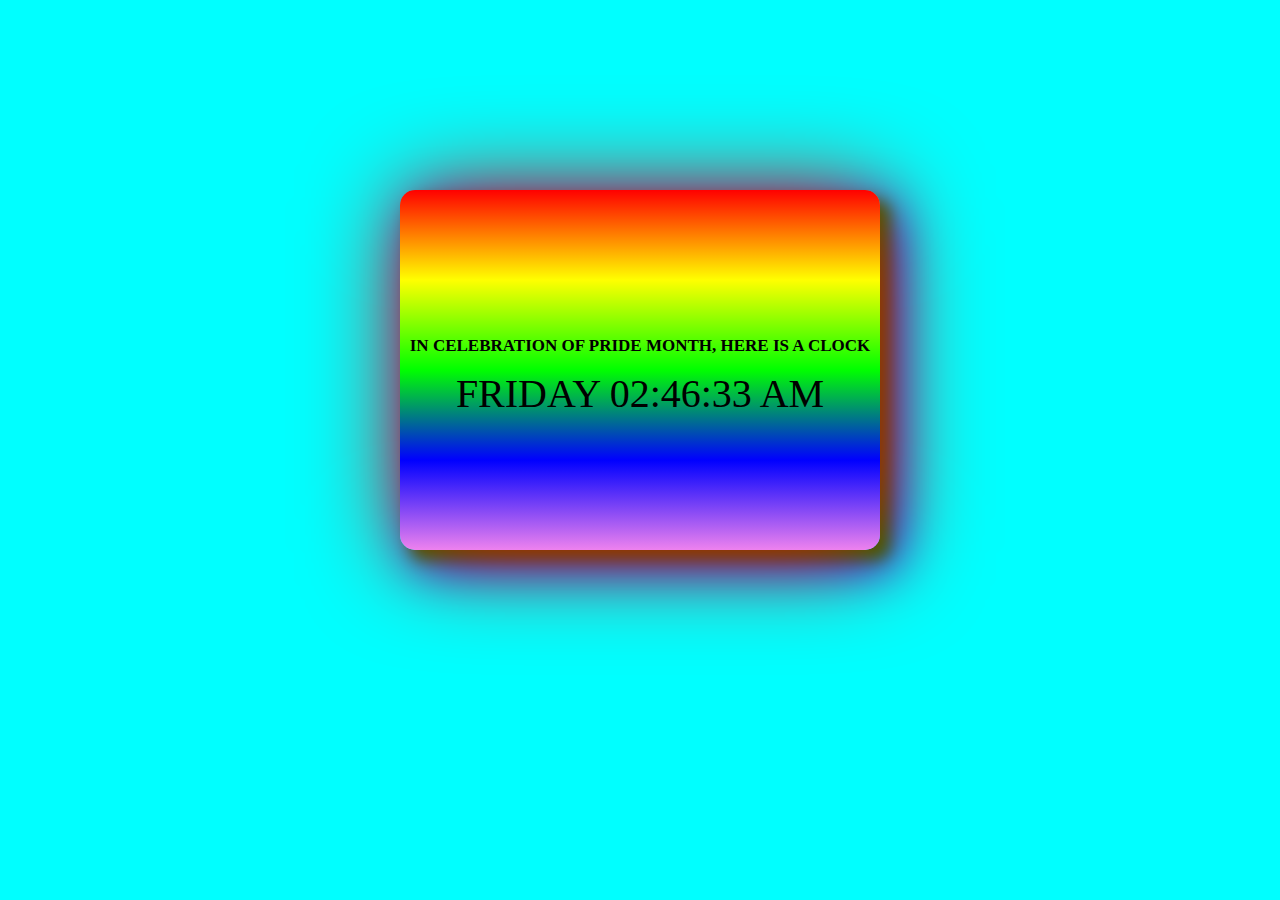
==== Clock/index.html @ f586e0a0 "Add files via upload" ====
<!DOCTYPE html>
<html lang="en">
<head>
    <meta charset="UTF-8">
    <meta http-equiv="X-UA-Compatible" content="IE=edge">
    <meta name="viewport" content="width=device-width, initial-scale=1.0">
    <title>Document</title>
    <link rel = "stylesheet" href = "style.css">
</head>
<body>
    <div class="container">
        <h2>In Celebration of Pride Month, Here is a Clock</h2>
        <label id = "clock"></label>
    </div>

    <script src = "script.js"></script>    
</body>
</html>
---- Clock/style.css ----
body{
    background-color: cyan;
    background-repeat: no-repeat;
    background-attachment: fixed;
}
.container {
    
    box-shadow: 5px 5px 100px red, 10px 10px 15px green, 15px 15px 50px blue;
    border-radius: 15px;
    width: 480px;
    height: 40vh;
    background: linear-gradient(red,yellow, lime, blue, violet);
    margin: auto;
    margin-top: 15%;
    display: flex;
    justify-content: center;
    align-items: center;
    flex-direction: column;
}

h2{
    font-size: 17px;
    text-transform: uppercase;
}
#clock{
    text-transform: uppercase;
    font-size: 40px;
    border: 1px solid;
    background: none;
    border: none;
   

}
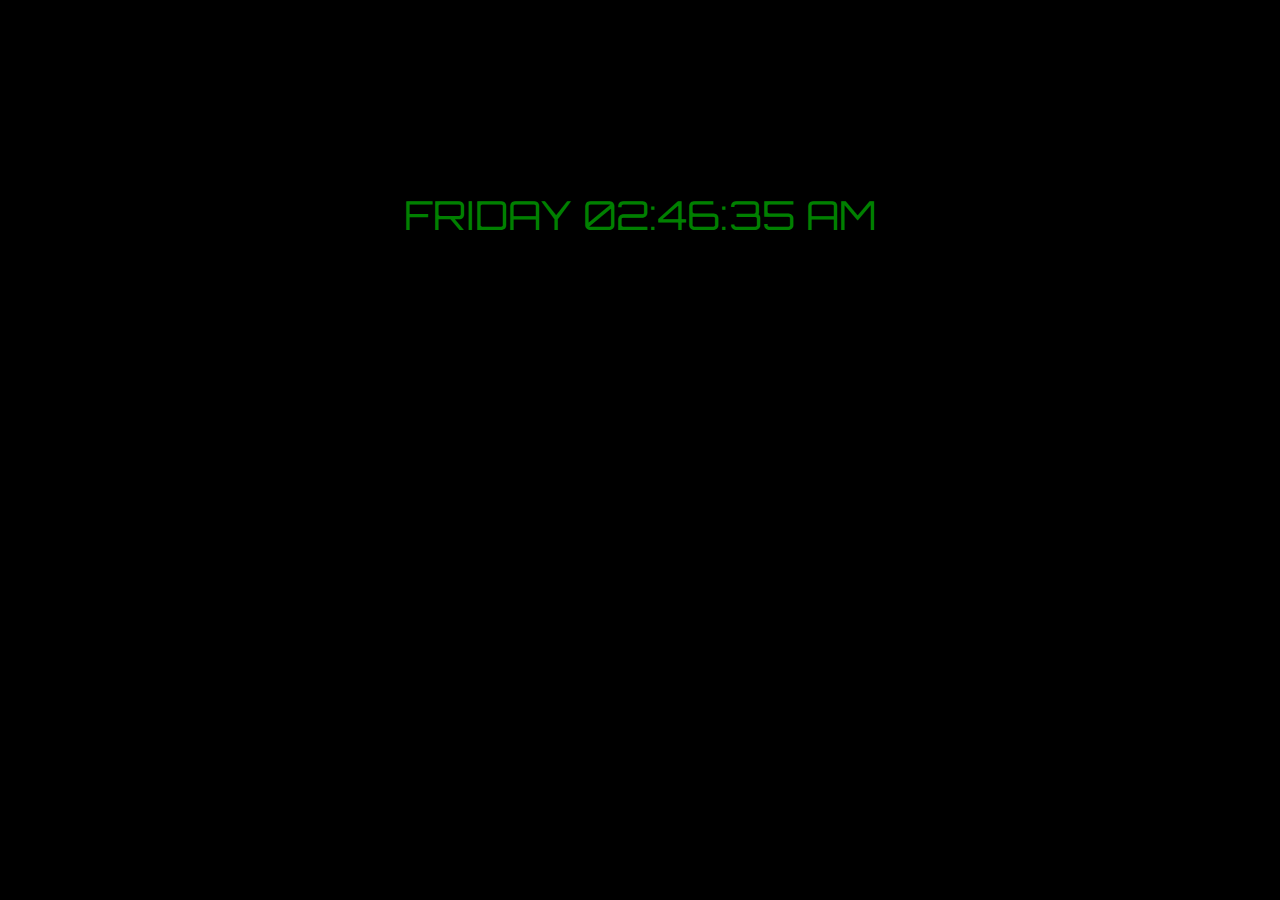
==== commit 19b03446: "Add files via upload" ====
--- a/Clock/index.html
+++ b/Clock/index.html
@@ -6,11 +6,13 @@
     <meta name="viewport" content="width=device-width, initial-scale=1.0">
     <title>Document</title>
     <link rel = "stylesheet" href = "style.css">
+    <link href='https://fonts.googleapis.com/css?family=Orbitron' rel='stylesheet' type='text/css'>
 </head>
 <body>
     <div class="container">
-        <h2>In Celebration of Pride Month, Here is a Clock</h2>
+        <label id="date"></label>
         <label id = "clock"></label>
+       
     </div>
 
     <script src = "script.js"></script>    
--- a/Clock/style.css
+++ b/Clock/style.css
@@ -1,15 +1,11 @@
 body{
-    background-color: cyan;
+    background-color: black;
     background-repeat: no-repeat;
     background-attachment: fixed;
 }
 .container {
-    
-    box-shadow: 5px 5px 100px red, 10px 10px 15px green, 15px 15px 50px blue;
-    border-radius: 15px;
-    width: 480px;
-    height: 40vh;
-    background: linear-gradient(red,yellow, lime, blue, violet);
+    font-family: 'Orbitron', sans-serif;
+    color: green;
     margin: auto;
     margin-top: 15%;
     display: flex;
